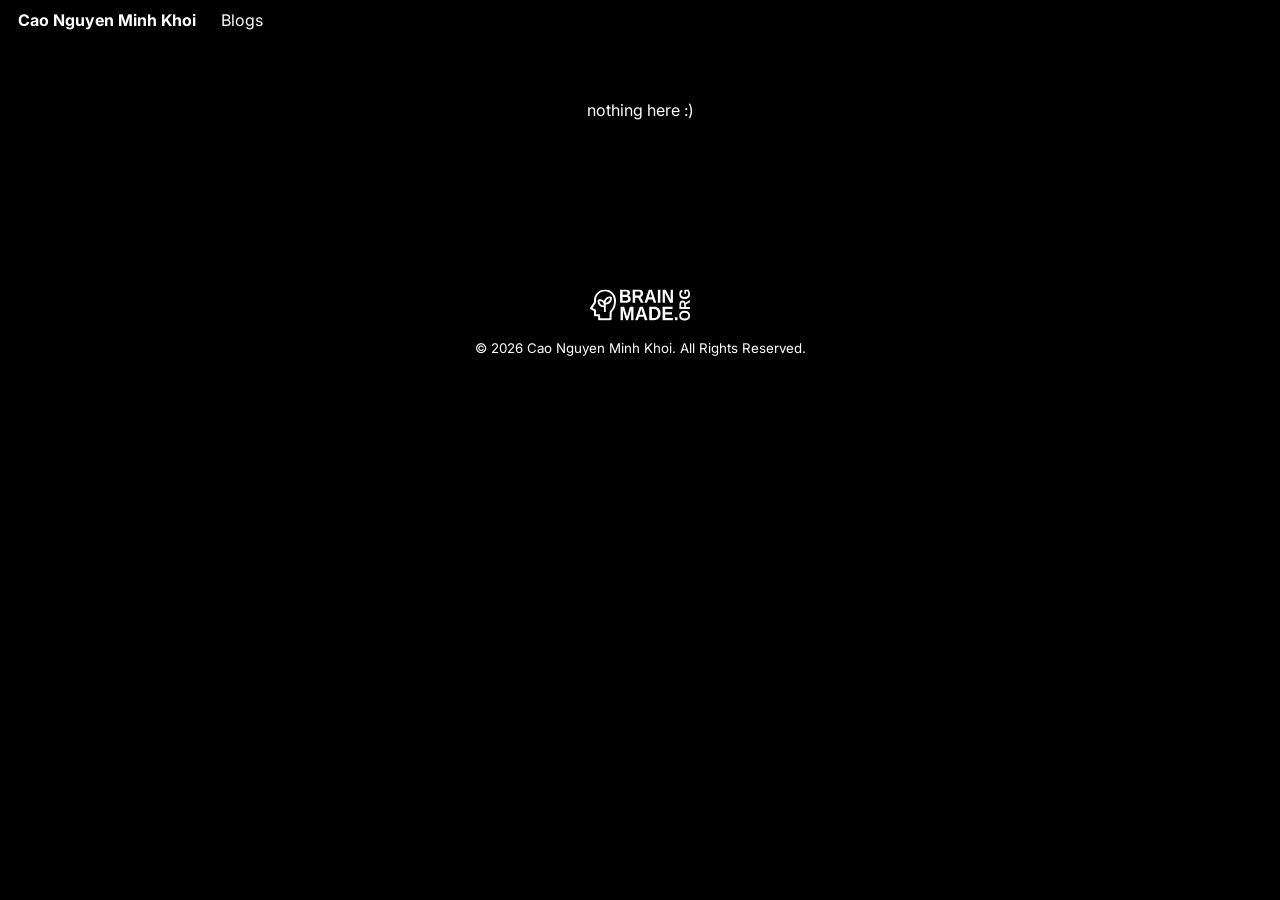
==== blogs.html @ bb66db39 "new blog section (2) blogging" ====
<!doctype html>
<html lang="en">
    <head>
        <title>Cao Nguyen Minh Khoi - Blogs</title>
        <meta charset="utf-8" />
        <meta name="viewport" content="width=device-width, initial-scale=1.0" />
        <link rel="stylesheet" href="style.css" />
    </head>
    <body>
        <nav class="navbar">
            <span class="title">
                <a href="https://voyaqur.github.io">Cao Nguyen Minh Khoi</a>
            </span>
            <span class="nav-content">
                <a href="blogs.html">Blogs</a>
            </span>
        </nav>
        <main id="content">nothing here :)</>
        <footer id="copyright-notice">
            <img
                src="./white-logo.svg"
                alt="Brainmade logo"
                width="100px"
                height="50px"
                class="footer-logo"
            />
            <small>
                &#169; 2026 Cao Nguyen Minh Khoi. All Rights Reserved.
            </small>
        </footer>
    </body>
</html>
---- style.css ----
@import url("https://fonts.googleapis.com/css2?family=Inter:ital,opsz,wght@0,14..32,100..900;1,14..32,100..900&display=swap");

* {
    box-sizing: border-box;
}

body {
    font-family: "Inter", sans-serif;
    background-color: black;
    color: white;
}
main {
    display: flex;
    align-items: center;
    flex-direction: column;
    justify-content: center;
    margin-top: 90px;
    padding: 10px;
}

#works {
    border-radius: 10px;
    border-color: #ffffff;
    border-width: 10px;
    inline-size: 650px;
    margin-block-end: 1em;
    overflow-wrap: break-word;
    hyphens: manual;
}

#bio {
}

@keyframes gradient-shift {
    0% {
        background-position: 0% 50%;
    }
    50% {
        background-position: 100% 50%;
    }
    100% {
        background-position: 0% 50%;
    }
}
section > h3:hover {
    text-decoration: underline;
}
article {
}
legend {
    text-decoration: bold;
}
#favorite {
    border-radius: 10px;
    border-color: #ffffff;
    border-width: 10px;
    inline-size: 650px;
    margin-block-end: 1em;
    overflow-wrap: break-word;
    hyphens: manual;
}
progress {
    accent-color: black;
    transform-origin: left;
    transition: transform 0.5s cubic-bezier(0.22, 1, 0.36, 1);
}
#ascii {
    font-family: monospace;
    white-space: pre;
    line-height: 1; /* Adjust based on art density */
    color: #dad7e2;
}
.navbar {
    position: fixed;
    top: 0%;
    width: 100%;
    height: 40px;
    background: rgba(0, 0, 0, 0.05);
    display: flex;
    align-items: center;
    justify-content: left;
    gap: 25px;
    backdrop-filter: blur(10px);
    -webkit-backdrop-filter: blur(10px); /* For Safari support */

    padding: 10px 10px 10px 10px;
    z-index: 1000;
}
@keyframes unbold-effect {
    0% {
        font-weight: normal;
        border: 1px solid;
    }
    100% {
        font-weight: bold;
        border: 0px;
    }
}
kbd {
    background-color: #1b1b1c;
    border: 1px solid;
    border-radius: 3px;
    padding: 2px 4px;
    color: white;
    /* Initial shadow creates a 3D "raised" look */
    box-shadow: 0 2px 0 #b4b4b4;

    /* Smooth transition for the press effect */
    font-weight: bold;
    /* Ensure it reacts to clicks */
    cursor: pointer;
    user-select: none;
}
kbd:active {
    transform: translateY(2px);
    animation: unbold-effect 1s ease-in;
    box-shadow: none;
}

#copyright-notice {
    margin: 10em 0 10em 0;
    display: flex;
    justify-content: center;
    flex-direction: column;
}
.footer-logo {
    display: block;

    margin-left: auto;
    margin-right: auto;

    margin-bottom: 10px;
}

.title {
    color: white;
    font-weight: bold;
}

.title > a {
    text-decoration: none;
    color: inherit;
}

.nav-content {
    display: flex;
    gap: 25px;
}
.nav-content > a {
    text-decoration: none;
    color: inherit;
}
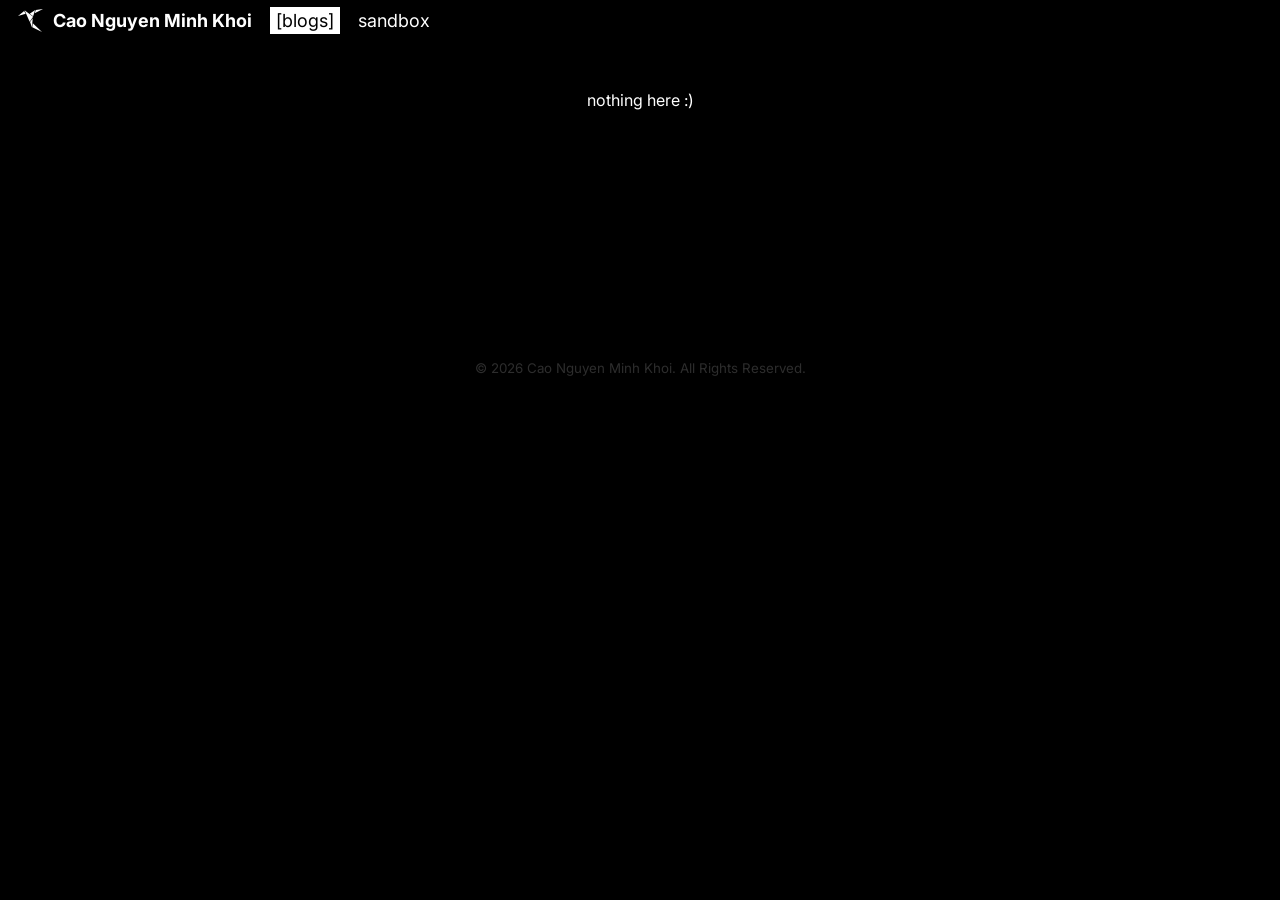
==== commit 2bd87638: "update" ====
--- a/blogs.html
+++ b/blogs.html
@@ -8,23 +8,23 @@
     </head>
     <body>
         <nav class="navbar">
-            <span class="title">
-                <a href="https://voyaqur.github.io">Cao Nguyen Minh Khoi</a>
+            <span class="title nav-content">
+                <img src="src/logos/mylogo.svg" width="25px" height="25px" alt ="Voyaqur logo"id = "mylogo"/>
+                <a href="index.html">Cao Nguyen Minh Khoi</a>
             </span>
             <span class="nav-content">
-                <a href="blogs.html">Blogs</a>
+                <a href="blogs.html" class="selected">[blogs]</a>
+            </span>
+            <span class="nav-content">
+                <a href="sandbox.html">sandbox</a>
             </span>
         </nav>
-        <main id="content">nothing here :)</>
+        <main id="content">
+            nothing here :)<main>
+
         <footer id="copyright-notice">
-            <img
-                src="./white-logo.svg"
-                alt="Brainmade logo"
-                width="100px"
-                height="50px"
-                class="footer-logo"
-            />
-            <small>
+
+            <small style="color: #2d2d2d;">
                 &#169; 2026 Cao Nguyen Minh Khoi. All Rights Reserved.
             </small>
         </footer>
--- a/style.css
+++ b/style.css
@@ -1,5 +1,7 @@
 @import url("https://fonts.googleapis.com/css2?family=Inter:ital,opsz,wght@0,14..32,100..900;1,14..32,100..900&display=swap");
-
+:root {
+    --background-color: black;
+}
 * {
     box-sizing: border-box;
 }
@@ -15,7 +17,6 @@
     flex-direction: column;
     justify-content: center;
     margin-top: 90px;
-    padding: 10px;
 }
 
 #works {
@@ -28,28 +29,10 @@
     hyphens: manual;
 }
 
-#bio {
-}
-
-@keyframes gradient-shift {
-    0% {
-        background-position: 0% 50%;
-    }
-    50% {
-        background-position: 100% 50%;
-    }
-    100% {
-        background-position: 0% 50%;
-    }
-}
 section > h3:hover {
     text-decoration: underline;
 }
-article {
-}
-legend {
-    text-decoration: bold;
-}
+
 #favorite {
     border-radius: 10px;
     border-color: #ffffff;
@@ -79,7 +62,7 @@
     display: flex;
     align-items: center;
     justify-content: left;
-    gap: 25px;
+    gap: 18px;
     backdrop-filter: blur(10px);
     -webkit-backdrop-filter: blur(10px); /* For Safari support */
 
@@ -110,18 +93,20 @@
     /* Ensure it reacts to clicks */
     cursor: pointer;
     user-select: none;
-}
-kbd:active {
-    transform: translateY(2px);
-    animation: unbold-effect 1s ease-in;
-    box-shadow: none;
+    &:active {
+        transform: translateY(2px);
+        animation: unbold-effect 1s ease-in;
+        box-shadow: none;
+    }
 }
 
-#copyright-notice {
-    margin: 10em 0 10em 0;
+footer#copyright-notice {
+    margin: 10em 0 2em 0;
     display: flex;
     justify-content: center;
     flex-direction: column;
+    user-select: none;
+    pointer-events: none;
 }
 .footer-logo {
     display: block;
@@ -135,18 +120,57 @@
 .title {
     color: white;
     font-weight: bold;
-}
-
-.title > a {
-    text-decoration: none;
-    color: inherit;
+    & > a {
+        text-decoration: none;
+        color: inherit;
+    }
 }
 
 .nav-content {
+    margin: 0;
+    padding: 0;
     display: flex;
-    gap: 25px;
+    align-items: center;
+    justify-content: center;
+    flex-direction: right;
 }
-.nav-content > a {
+.nav-content:hover {
+    text-decoration: underline;
+}
+
+a {
     text-decoration: none;
     color: inherit;
+    font-size: 18px;
 }
+.selected {
+    display: flex;
+    justify-content: center;
+    background-color: #ffffff;
+    padding: 3px 6px 3px 6px;
+    color: black;
+
+    text-decoration: bold;
+}
+
+.contact {
+    display: flex;
+    align-items: center;
+    gap: 5px;
+    padding: 2px 2px;
+    background-color: transparent; /* No box visible by default */
+    text-decoration: none;
+    &#github:hover {
+        width: fit-content;
+        border-radius: 3px;
+        border: 1px solid #f0f0f0; /* Change #444 to your desired border color */
+    }
+}
+
+img#mylogo {
+    margin-right: 10px;
+    transition: transform 0.3s ease-in-out;
+    &:hover {
+        transform: rotate(30deg);
+    }
+}
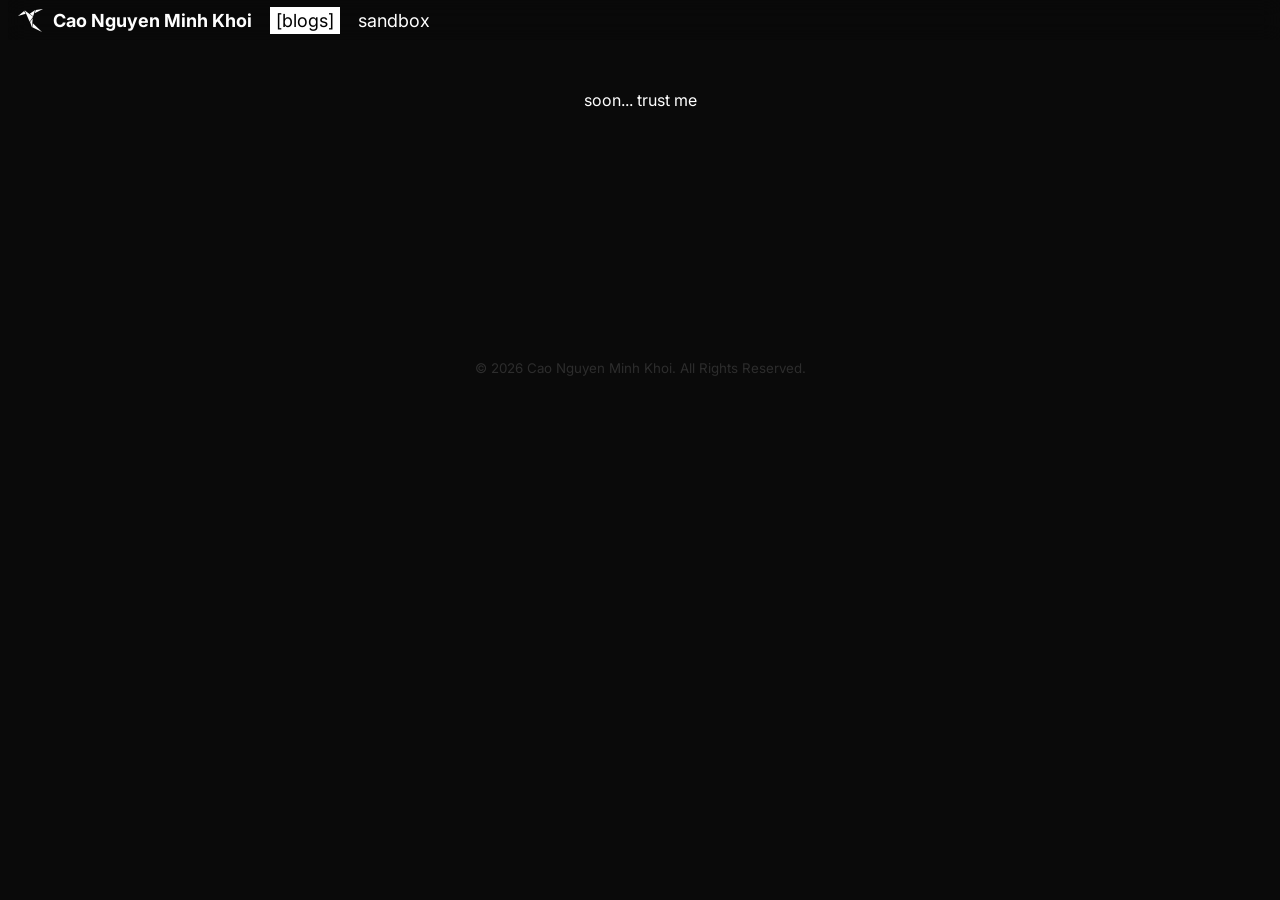
==== commit 433a0989: "soon" ====
--- a/blogs.html
+++ b/blogs.html
@@ -20,7 +20,7 @@
             </span>
         </nav>
         <main id="content">
-            nothing here :)<main>
+            soon... trust me<main>
 
         <footer id="copyright-notice">
 
--- a/style.css
+++ b/style.css
@@ -1,15 +1,20 @@
 @import url("https://fonts.googleapis.com/css2?family=Inter:ital,opsz,wght@0,14..32,100..900;1,14..32,100..900&display=swap");
 :root {
-    --background-color: black;
+    --bg-color: black;
 }
 * {
     box-sizing: border-box;
 }
-
+h1,
+h2,
+h3 {
+    font-size: clamp(1rem, 5vw, 2rem);
+}
 body {
     font-family: "Inter", sans-serif;
-    background-color: black;
+    background-color: #0a0a0a;
     color: white;
+    font-size: 1rem; /* Base size for paragraphs */
 }
 main {
     display: flex;
@@ -19,28 +24,31 @@
     margin-top: 90px;
 }
 
-#works {
-    border-radius: 10px;
-    border-color: #ffffff;
-    border-width: 10px;
-    inline-size: 650px;
+section {
+    & > h3:hover {
+        text-decoration: underline;
+    }
+}
+
+#works,
+#favorite,
+#bio,
+#contact {
+    /* Change these two lines */
+    width: 90%; /* Allows it to shrink on small screens */
+    max-width: 550px; /* Stops it from getting too wide on desktop */
+
     margin-block-end: 1em;
     overflow-wrap: break-word;
     hyphens: manual;
-}
-
-section > h3:hover {
-    text-decoration: underline;
-}
-
-#favorite {
-    border-radius: 10px;
-    border-color: #ffffff;
-    border-width: 10px;
-    inline-size: 650px;
-    margin-block-end: 1em;
-    overflow-wrap: break-word;
-    hyphens: manual;
+    margin-left: auto; /* Keeps the container centered */
+    margin-right: auto;
+    & h3 {
+        margin-bottom: 1rem;
+    }
+    & p {
+        margin-top: 0;
+    }
 }
 progress {
     accent-color: black;
@@ -50,6 +58,7 @@
 #ascii {
     font-family: monospace;
     white-space: pre;
+    font-size: clamp(0.5rem, 2vw, 1rem);
     line-height: 1; /* Adjust based on art density */
     color: #dad7e2;
 }
@@ -133,6 +142,9 @@
     align-items: center;
     justify-content: center;
     flex-direction: right;
+    & > p {
+        font-size: 1rem;
+    }
 }
 .nav-content:hover {
     text-decoration: underline;
@@ -174,3 +186,20 @@
         transform: rotate(30deg);
     }
 }
+main section h3 {
+    position: relative;
+    display: inline-block;
+    margin-bottom: 1rem;
+}
+
+/* Creating the underline bar */
+main section h3::after {
+    content: "";
+    position: absolute;
+    left: 0;
+    bottom: -8px;
+    width: 100%;
+    height: 3px;
+    background-color: #555;
+    border-radius: 2px;
+}
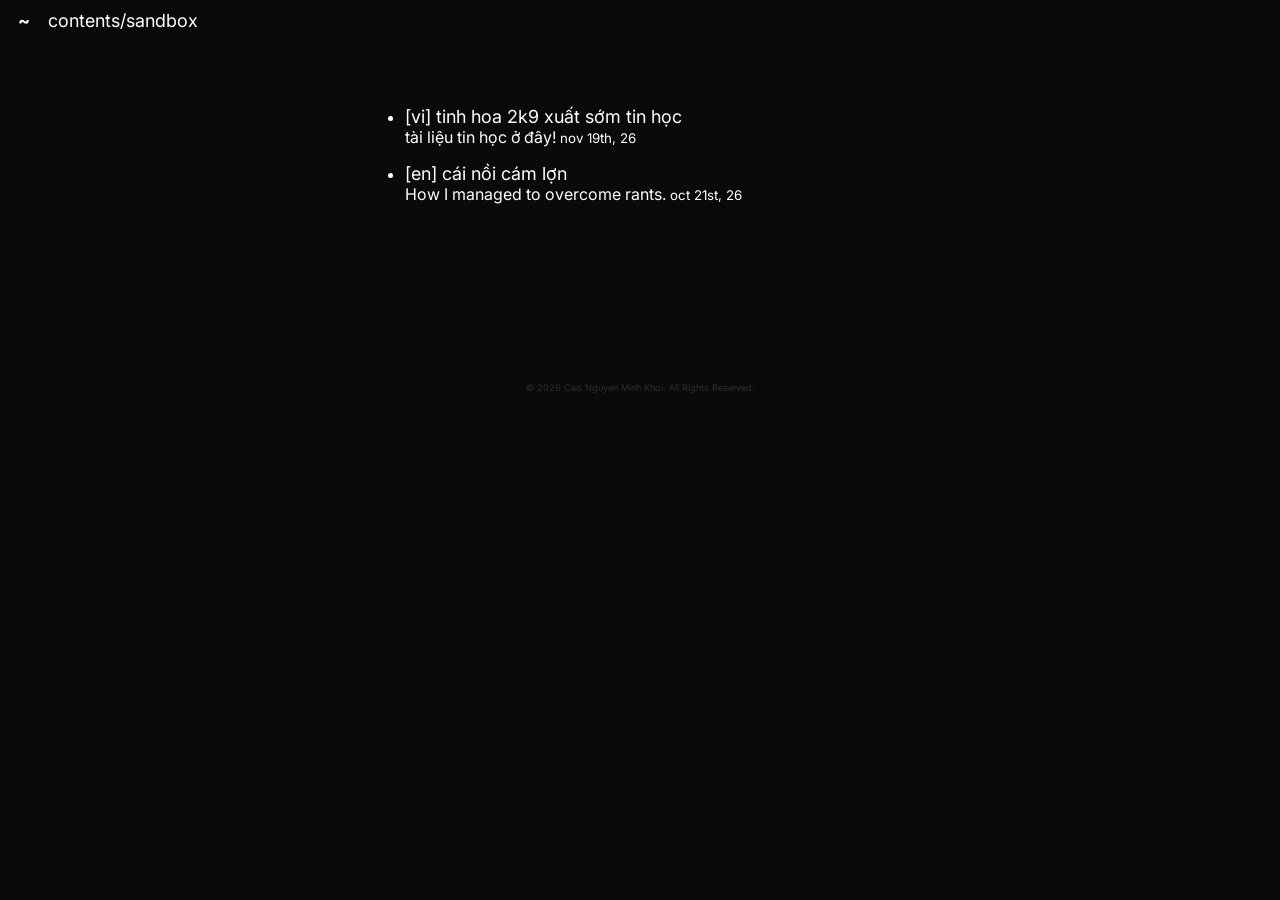
==== commit b66c4129: "blogging update" ====
--- a/blogs.html
+++ b/blogs.html
@@ -8,19 +8,28 @@
     </head>
     <body>
         <nav class="navbar">
-            <span class="title nav-content">
-                <img src="src/logos/mylogo.svg" width="25px" height="25px" alt ="Voyaqur logo"id = "mylogo"/>
-                <a href="index.html">Cao Nguyen Minh Khoi</a>
+            <span class="title nav-content" >
+                <!-- <img src="src/logos/mylogo.svg" width="25px" height="25px" alt ="Voyaqur logo"id = "mylogo"/> -->
+                <a href="index.html">~</a>
             </span>
             <span class="nav-content">
-                <a href="blogs.html" class="selected">[blogs]</a>
-            </span>
-            <span class="nav-content">
-                <a href="sandbox.html">sandbox</a>
+                <a href="sandbox.html">contents/sandbox</a>
             </span>
         </nav>
         <main id="content">
-            soon... trust me<main>
+            <section id="blog">
+            <ul>
+                <li>
+                    <a href="blogs/how-to-tin.html">[vi] tinh hoa 2k9 xuất sớm tin học</a>
+                    <p>tài liệu tin học ở đây! <small>nov 19th, 26</small></p>
+                </li>
+                <li>
+                    <a href="blogs/goodtime.html">[en] cái nồi cám lợn</a>
+                    <p>How I managed to overcome rants. <small>oct 21st, 26<small></p>
+                </li>
+            </ul>
+            </section>
+        <main>
 
         <footer id="copyright-notice">
 
--- a/style.css
+++ b/style.css
@@ -40,6 +40,21 @@
 
     margin-block-end: 1em;
     overflow-wrap: break-word;
+    hyphens: manual;
+    margin-left: auto; /* Keeps the container centered */
+    margin-right: auto;
+    & h3 {
+        margin-bottom: 1rem;
+    }
+    & p {
+        margin-top: 0;
+    }
+}
+#blog {
+    /* Change these two lines */
+    width: 80%; /* Allows it to shrink on small screens */
+    max-width: 550px; /* Stops it from getting too wide on desktop */
+    margin-block-end: 1em;
     hyphens: manual;
     margin-left: auto; /* Keeps the container centered */
     margin-right: auto;
@@ -110,7 +125,7 @@
 }
 
 footer#copyright-notice {
-    margin: 10em 0 2em 0;
+    margin: 5em 0 1em 0;
     display: flex;
     justify-content: center;
     flex-direction: column;
@@ -122,7 +137,6 @@
 
     margin-left: auto;
     margin-right: auto;
-
     margin-bottom: 10px;
 }
 
